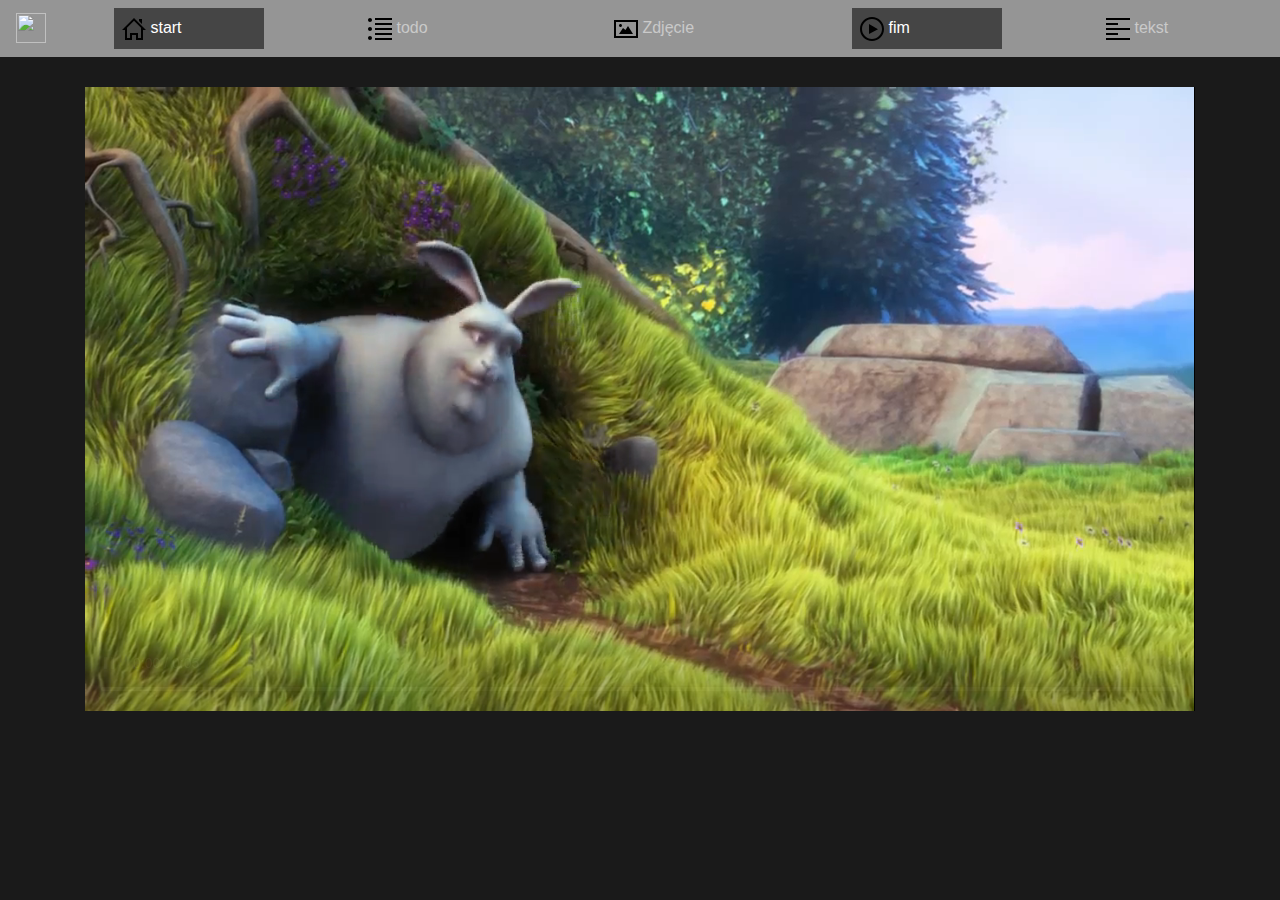
==== film.html @ df19f38f "final" ====
<!DOCTYPE html>
<html lang="en">

<head>

    <meta charset="utf-8">
    <meta name="viewport" content="width=device-width, initial-scale=1, shrink-to-fit=no">


    <title>Projekt zaliczeniowy</title>
    <meta name="description" content="Projekt zaliczeniowy">
    <meta name="keywords" content="www, js, css, bootstrap">
    <meta name="author" content="Wojciech Woźniak">
    <meta http-equiv="X-Ua-Compatible" content="IE=edge">

    <link rel="stylesheet" href="css/bootstrap.min.css">
    <link rel="stylesheet" href="css/style.css">
</head>

<body onload="zegar()">
    <header>
        <nav class="navbar navbar-dark nawigacja navbar-expand-md">
            <a class="navbar-brand nav-dark" href="index.html"><img src="img/iconmonstr-home-6-240.png" width="30" height="30" class="d-inline-block mr-1 align-bottom" alt=""></a>

            <button class="navbar-toggler" type="button" data-toggle="collapse" data-target="#main" aria-controls="mainmenu" aria-expanded="false" aria-label="nawigacja">
                <span class="navbar-toggler-icon"></span>
            </button>
            <div class="collapse navbar-collapse" id="main">
                <div>
                    <ul class="navbar-nav ">
                        <li class="nav-item  px-5 ">
                        
                            <a class="nav-link active" href="#">
                                <svg xmlns="http://www.w3.org/2000/svg" width="24" height="24" viewBox="0 0 24 24"><path d="M20 7.093v-5.093h-3v2.093l3 3zm4 5.907l-12-12-12 12h3v10h7v-5h4v5h7v-10h3zm-5 8h-3v-5h-8v5h-3v-10.26l7-6.912 7 6.99v10.182z"/></svg>
                                start
                            </a>                            
                        
                        </li>
                        <li class="nav-item  px-5"> 
                                <a class="nav-link menu  " href="todo.html">
                                    <svg xmlns="http://www.w3.org/2000/svg" width="24" height="24" viewBox="0 0 24 24"><path d="M7 1h17v2h-17v-2zm0 7h17v-2h-17v2zm0 5h17v-2h-17v2zm0 5h17v-2h-17v2zm0 5h17v-2h-17v2zm-5-22c-1.104 0-2 .896-2 2s.896 2 2 2 2-.896 2-2-.896-2-2-2zm0 9c-1.104 0-2 .896-2 2s.896 2 2 2 2-.896 2-2-.896-2-2-2zm0 9c-1.104 0-2 .896-2 2s.896 2 2 2 2-.896 2-2-.896-2-2-2z"/></svg>
                                    todo
                                </a>
                                    
                        </li>
                        <li class="nav-item  px-5">
                                <a class="nav-link menu" href="img.html">
                                    <svg xmlns="http://www.w3.org/2000/svg" width="24" height="24" viewBox="0 0 24 24"><path d="M5 8.5c0-.828.672-1.5 1.5-1.5s1.5.672 1.5 1.5c0 .829-.672 1.5-1.5 1.5s-1.5-.671-1.5-1.5zm9 .5l-2.519 4-2.481-1.96-4 5.96h14l-5-8zm8-4v14h-20v-14h20zm2-2h-24v18h24v-18z"/></svg>
                                    Zdjęcie</a> 
                        </li>
                        <li class="nav-item  px-5">
                        
                            <a class="nav-link active" href="">
                                <svg xmlns="http://www.w3.org/2000/svg" width="24" height="24" viewBox="0 0 24 24"><path d="M12 2c5.514 0 10 4.486 10 10s-4.486 10-10 10-10-4.486-10-10 4.486-10 10-10zm0-2c-6.627 0-12 5.373-12 12s5.373 12 12 12 12-5.373 12-12-5.373-12-12-12zm-3 17v-10l9 5.146-9 4.854z"/></svg>
                                fim
                            </a>
                           
                        </li>
                        <li class="nav-item  px-5">
                        
                            <a class="nav-link menu" href="film.html">
                                <svg xmlns="http://www.w3.org/2000/svg" width="24" height="24" viewBox="0 0 24 24"><path d="M24 3h-24v-2h24v2zm-12 3h-12v2h12v-2zm12 5h-24v2h24v-2zm-12 5h-12v2h12v-2zm12 5h-24v2h24v-2z"/></svg>                                tekst
                            </a>
                           
                        </li>

                    </ul>

                </div>
                    
            </div>
        </nav>
    </header>
    <main>
        <article class="sekcja">
            <div class="container">
                <div class="row">
                    <div class="col-md-12 text-center"> 
                            
                                <div class="embed-responsive embed-responsive-16by9">
                                <iframe class="embed-responsive-item" src="asset/film.mp4"></iframe>     
                                </div>
                        
                    </div>

            </div>

        </article>
        
    </main>



    
    <script src="https://code.jquery.com/jquery-3.5.1.slim.min.js"
        integrity="sha384-DfXdz2htPH0lsSSs5nCTpuj/zy4C+OGpamoFVy38MVBnE+IbbVYUew+OrCXaRkfj"
        crossorigin="anonymous"></script>
    <script src="https://cdn.jsdelivr.net/npm/popper.js@1.16.0/dist/umd/popper.min.js"
        integrity="sha384-Q6E9RHvbIyZFJoft+2mJbHaEWldlvI9IOYy5n3zV9zzTtmI3UksdQRVvoxMfooAo"
        crossorigin="anonymous"></script>
    <script src="js/bootstrap.min.js"></script>
    <script src="js/time.js"></script>



</body>

</html>
---- css/style.css ----
body
{
    background-color: #1a1a1a;
    color: silver;
}



.sekcja
{
    text-align: center;
}
.nawigacja
{
    background-color: #959595;
}


  
.menu
{
    background-color: #959595;
    width: 150px;
}

.menu:hover
{
    background-color: red;
    width: 150px;
}

  
  .active 
  {
    background-color: #454545;
    width: 150px;
  }

  #zegar
  {
      max-width: auto;
      font-size: 200%;
      color: silver;
  }

  #inputField
  {
      border: 1px solid black;
  }
  #dodaj
  {
      border: 1px solid black;
  }


.container
{
    margin-top: 30px;
}
.paragraph-styling
{
    margin: 0;
    cursor: pointer;
    font-size: 20px;
}
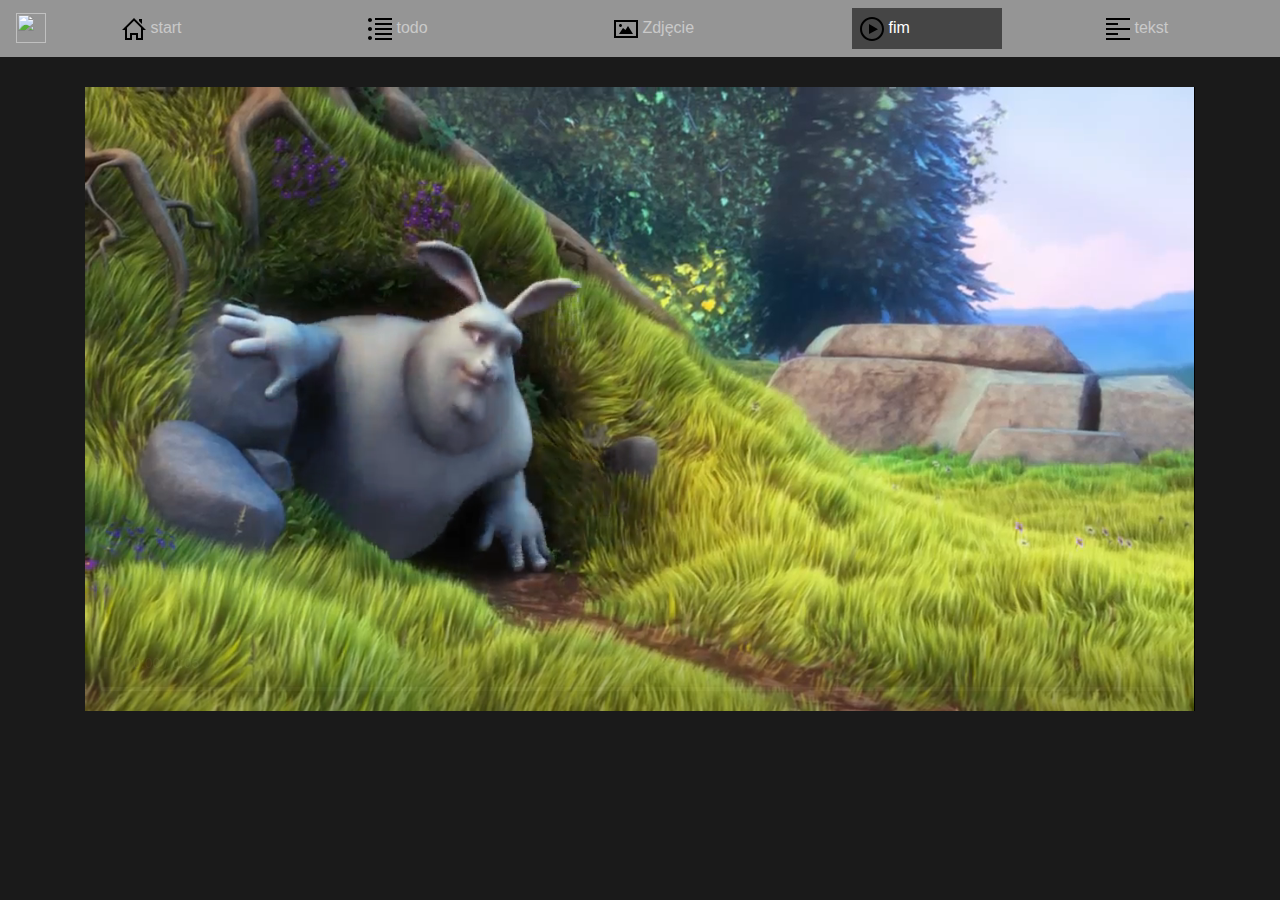
==== commit 772dd60e: "final" ====
--- a/film.html
+++ b/film.html
@@ -30,7 +30,7 @@
                     <ul class="navbar-nav ">
                         <li class="nav-item  px-5 ">
                         
-                            <a class="nav-link active" href="#">
+                            <a class="nav-link menu" href="#">
                                 <svg xmlns="http://www.w3.org/2000/svg" width="24" height="24" viewBox="0 0 24 24"><path d="M20 7.093v-5.093h-3v2.093l3 3zm4 5.907l-12-12-12 12h3v10h7v-5h4v5h7v-10h3zm-5 8h-3v-5h-8v5h-3v-10.26l7-6.912 7 6.99v10.182z"/></svg>
                                 start
                             </a>                            
@@ -58,7 +58,7 @@
                         </li>
                         <li class="nav-item  px-5">
                         
-                            <a class="nav-link menu" href="film.html">
+                            <a class="nav-link menu" href="tekst.html">
                                 <svg xmlns="http://www.w3.org/2000/svg" width="24" height="24" viewBox="0 0 24 24"><path d="M24 3h-24v-2h24v2zm-12 3h-12v2h12v-2zm12 5h-24v2h24v-2zm-12 5h-12v2h12v-2zm12 5h-24v2h24v-2z"/></svg>                                tekst
                             </a>
                            
--- a/css/style.css
+++ b/css/style.css
@@ -63,3 +63,7 @@
     cursor: pointer;
     font-size: 20px;
 }
+.lorem
+{
+    float: left;
+}